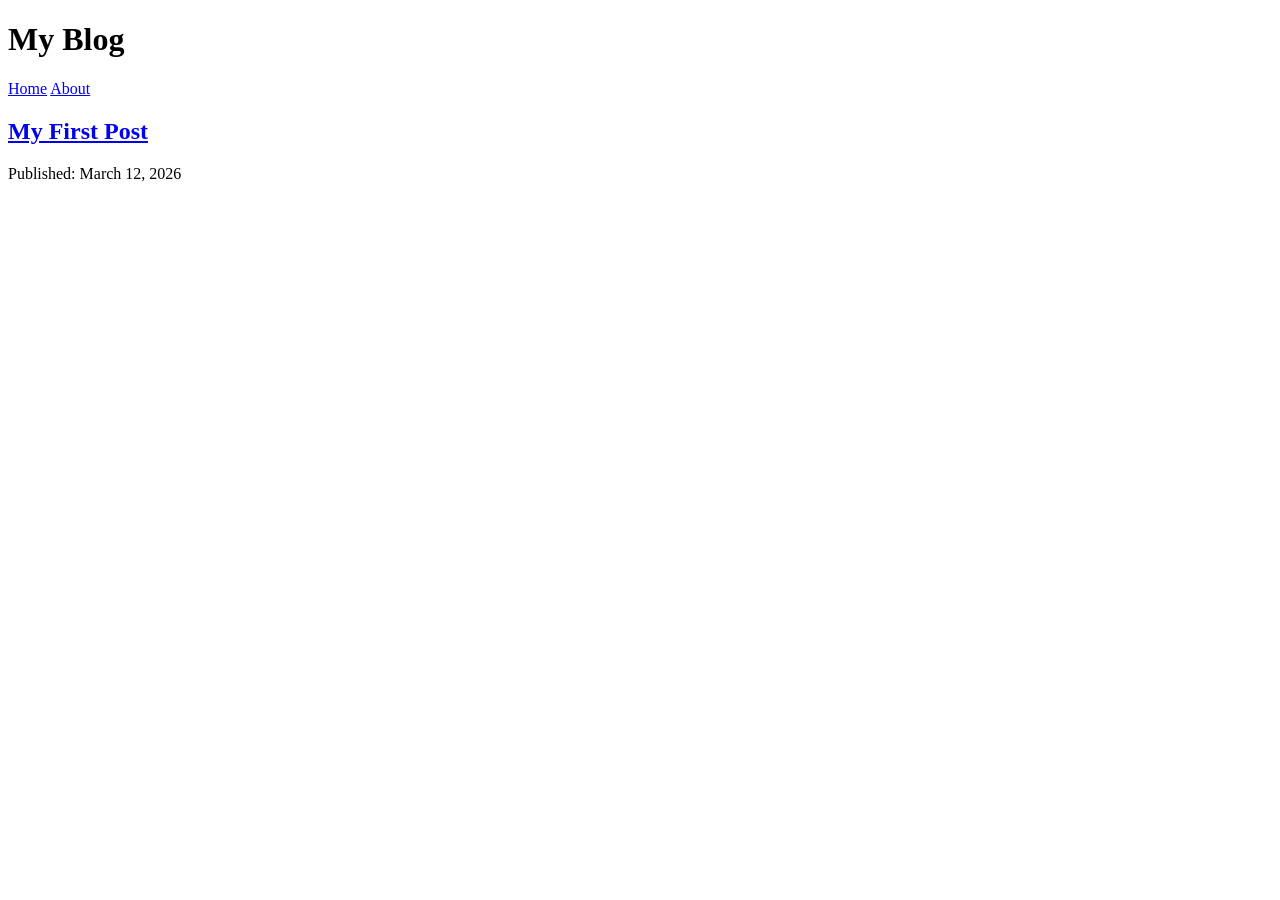
==== index.html @ c544b879 "first commit" ====
<!-- index.html -->
<!DOCTYPE html>
<html lang="en">
<head>
    <meta charset="UTF-8">
    <meta name="viewport" content="width=device-width, initial-scale=1.0">
    <title>My Blog</title>
    <link rel="stylesheet" href="css/style.css">
</head>
<body>
    <header>
        <h1>My Blog</h1>
        <nav>
            <a href="index.html">Home</a>
            <a href="about.html">About</a>
        </nav>
    </header>
    
    <main>
        <article>
            <h2><a href="posts/first-post.html">My First Post</a></h2>
            <p>Published: March 12, 2026</p>
        </article>
    </main>
</body>
</html>
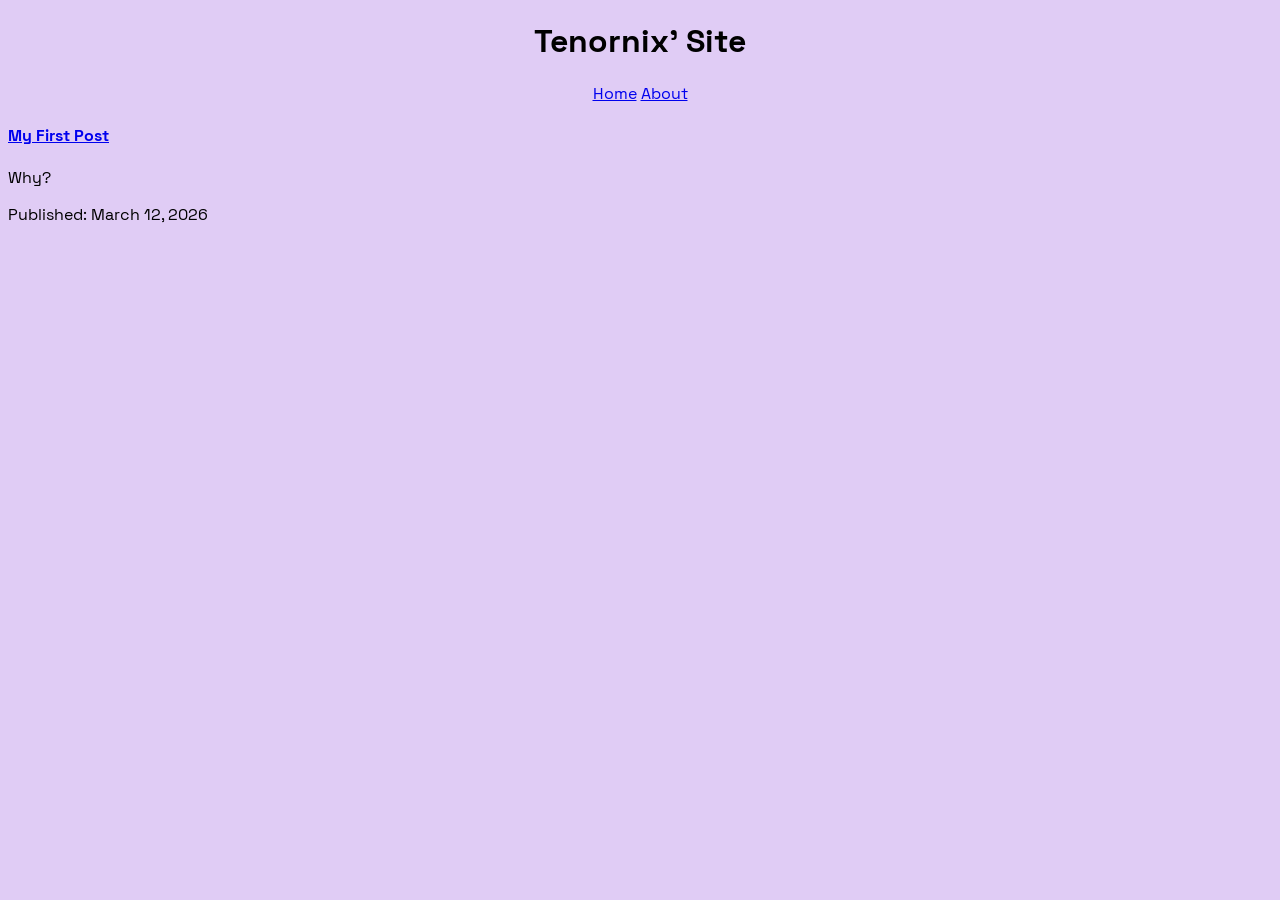
==== commit 96cd0499: "second commit" ====
--- a/index.html
+++ b/index.html
@@ -9,7 +9,7 @@
 </head>
 <body>
     <header>
-        <h1>My Blog</h1>
+        <h1>Tenornix' Site</h1>
         <nav>
             <a href="index.html">Home</a>
             <a href="about.html">About</a>
@@ -18,7 +18,8 @@
     
     <main>
         <article>
-            <h2><a href="posts/first-post.html">My First Post</a></h2>
+            <h4><a href="posts/first-post.html">My First Post</a></h4>
+            <p>Why?</p>
             <p>Published: March 12, 2026</p>
         </article>
     </main>
--- a/css/style.css
+++ b/css/style.css
@@ -0,0 +1,37 @@
+header {
+    text-align: center;
+}
+body {
+    background-color: rgb(224, 204, 245);
+    font-family: 'Space Grotesk', serif;
+}
+a:visited {
+    color:brown;
+}
+article {
+    padding: 200em, 2em, 2em, 2em;
+}
+@font-face {
+    font-family: 'Space Grotesk';
+    src: url(../fonts/SpaceGrotesk-Regular.woff2);
+    font-style: normal;
+    font-weight: 400;
+}
+@font-face {
+    font-family: 'Space Grotesk';
+    src: url(../fonts/SpaceGrotesk-Light.woff2);
+    font-style: normal;
+    font-weight: 300;
+}
+@font-face {
+    font-family: 'Space Grotesk';
+    src: url(../fonts/SpaceGrotesk-Medium.woff2);
+    font-style: normal;
+    font-weight: 500;
+}
+@font-face {
+    font-family: 'Space Grotesk';
+    src: url(../fonts/SpaceGrotesk-Bold.woff2);
+    font-style: normal;
+    font-weight: 700;
+}
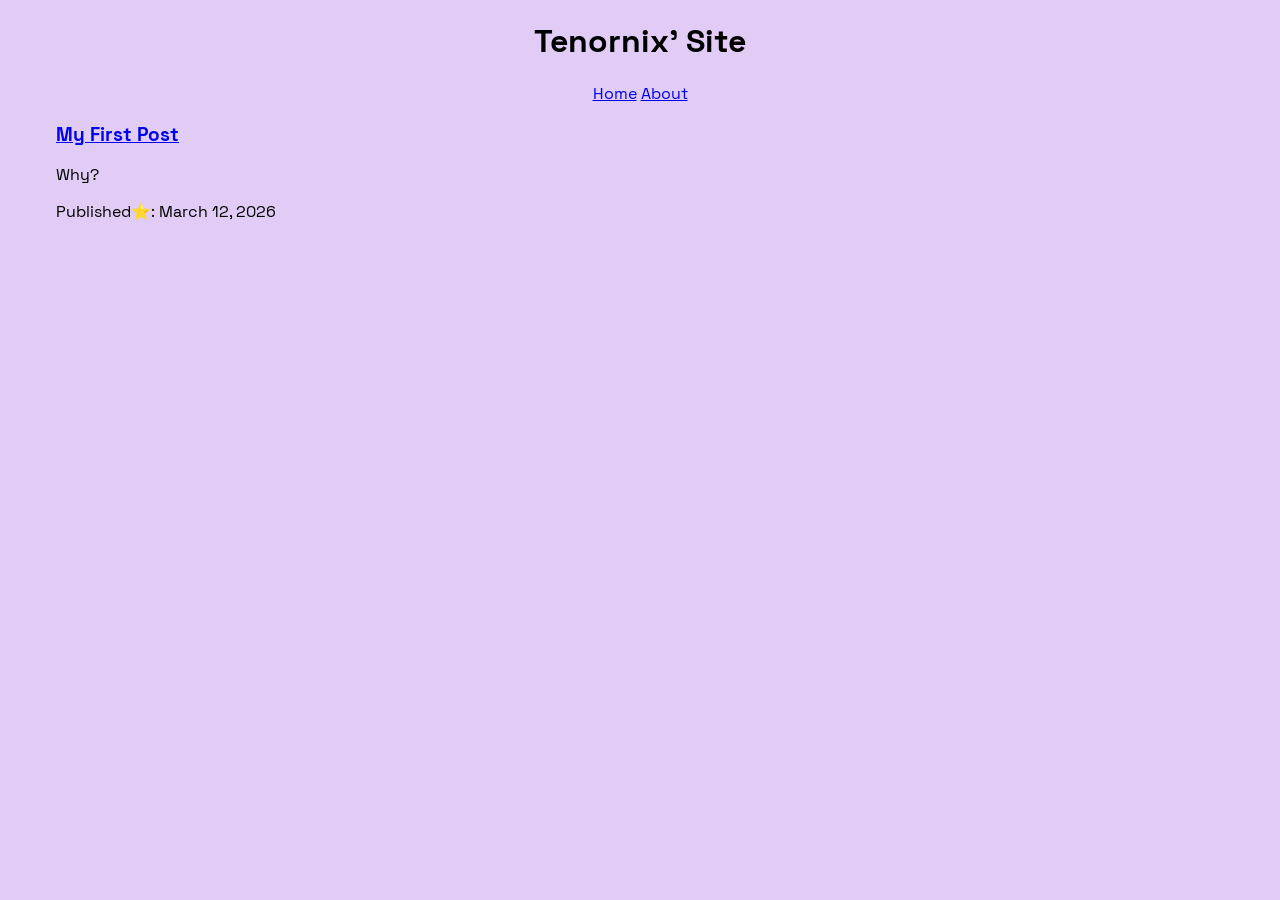
==== commit 96131b2a: "privacy policy" ====
--- a/index.html
+++ b/index.html
@@ -1,4 +1,3 @@
-<!-- index.html -->
 <!DOCTYPE html>
 <html lang="en">
 <head>
@@ -18,9 +17,9 @@
     
     <main>
         <article>
-            <h4><a href="posts/first-post.html">My First Post</a></h4>
+            <h3><a href="posts/first-post.html">My First Post</a></h3>
             <p>Why?</p>
-            <p>Published: March 12, 2026</p>
+            <p>Published⭐️: March 12, 2026</p>
         </article>
     </main>
 </body>
--- a/css/style.css
+++ b/css/style.css
@@ -9,7 +9,7 @@
     color:brown;
 }
 article {
-    padding: 200em, 2em, 2em, 2em;
+    padding-left: 3em;
 }
 @font-face {
     font-family: 'Space Grotesk';
